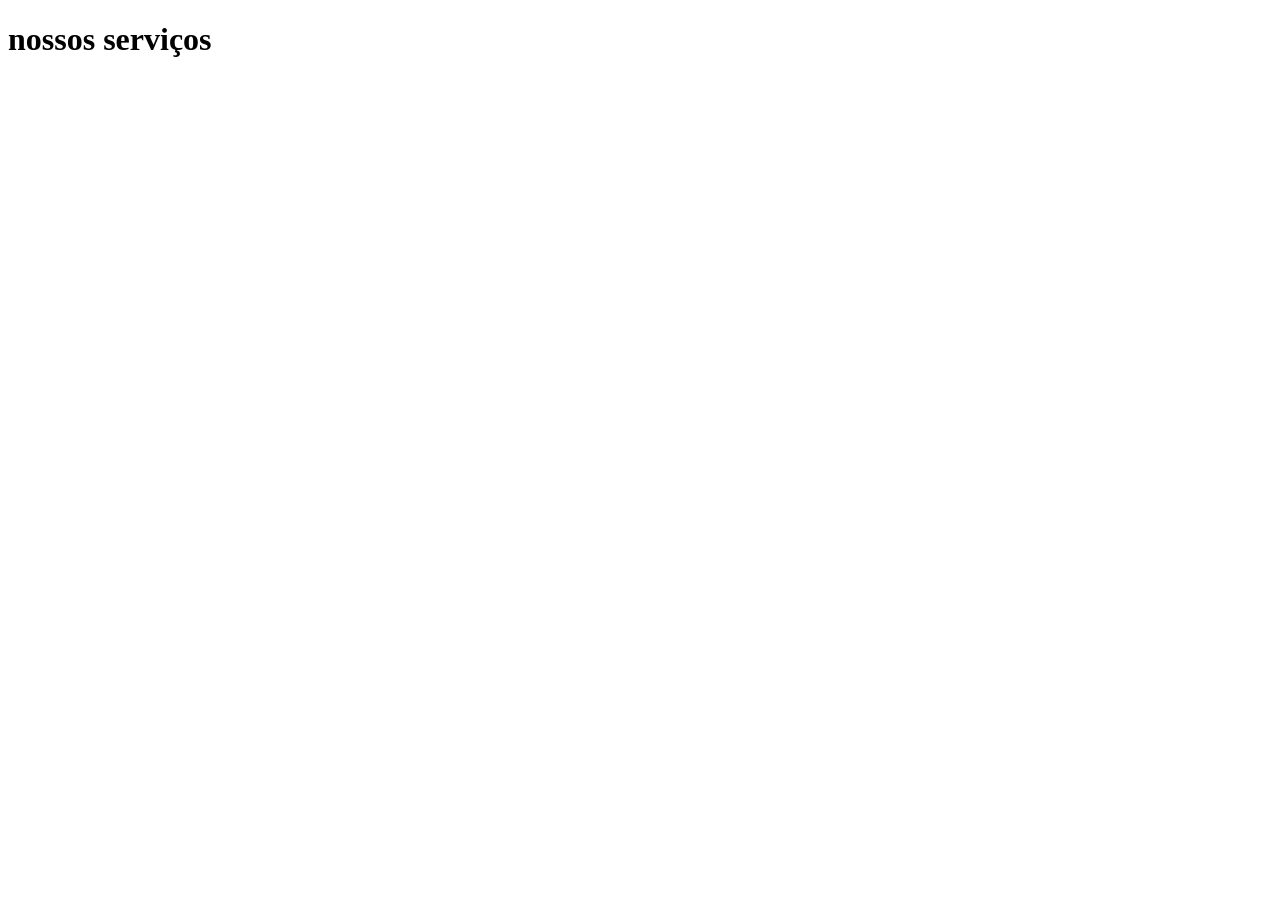
==== nossos-servicos.html @ 53694aad "Primeiro commit" ====
<!DOCTYPE html>
<html lang="pt-br">
<head>
    <meta charset="UTF-8">
    <meta name="viewport" content="width=device-width, initial-scale=1.0">
    <title>Document</title>
</head>
<body>
   <h1>nossos serviços</h1> 
</body>
</html>
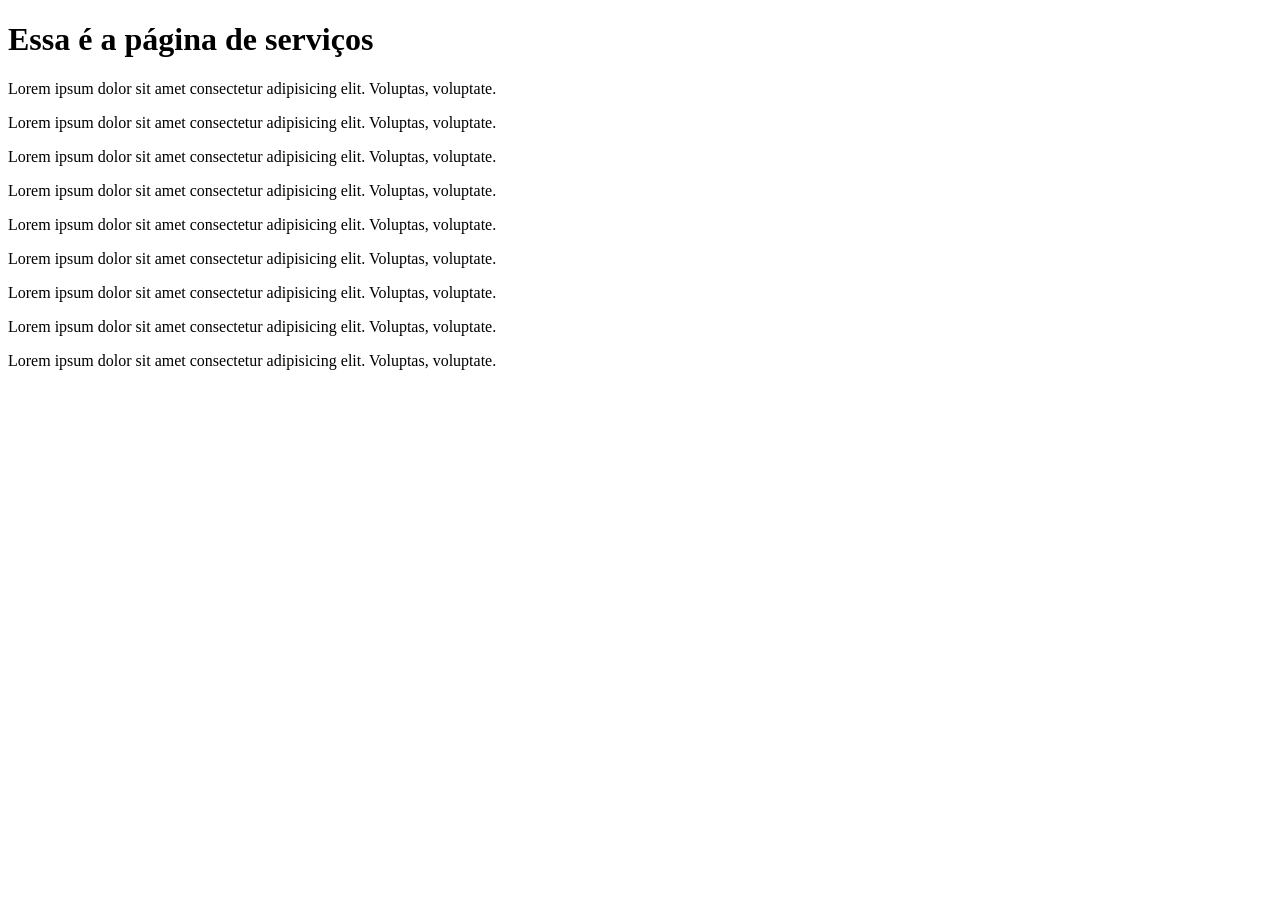
==== commit 41483d4c: "novo commit" ====
--- a/nossos-servicos.html
+++ b/nossos-servicos.html
@@ -6,6 +6,15 @@
     <title>Document</title>
 </head>
 <body>
-   <h1>nossos serviços</h1> 
+    <h1>Essa é a página de serviços</h1>
+    <p>Lorem ipsum dolor sit amet consectetur adipisicing elit. Voluptas, voluptate.</p>
+    <p>Lorem ipsum dolor sit amet consectetur adipisicing elit. Voluptas, voluptate.</p>
+    <p>Lorem ipsum dolor sit amet consectetur adipisicing elit. Voluptas, voluptate.</p>
+    <p>Lorem ipsum dolor sit amet consectetur adipisicing elit. Voluptas, voluptate.</p>
+    <p>Lorem ipsum dolor sit amet consectetur adipisicing elit. Voluptas, voluptate.</p>
+    <p>Lorem ipsum dolor sit amet consectetur adipisicing elit. Voluptas, voluptate.</p>
+    <p>Lorem ipsum dolor sit amet consectetur adipisicing elit. Voluptas, voluptate.</p>
+    <p>Lorem ipsum dolor sit amet consectetur adipisicing elit. Voluptas, voluptate.</p>
+    <p>Lorem ipsum dolor sit amet consectetur adipisicing elit. Voluptas, voluptate.</p>
 </body>
 </html>
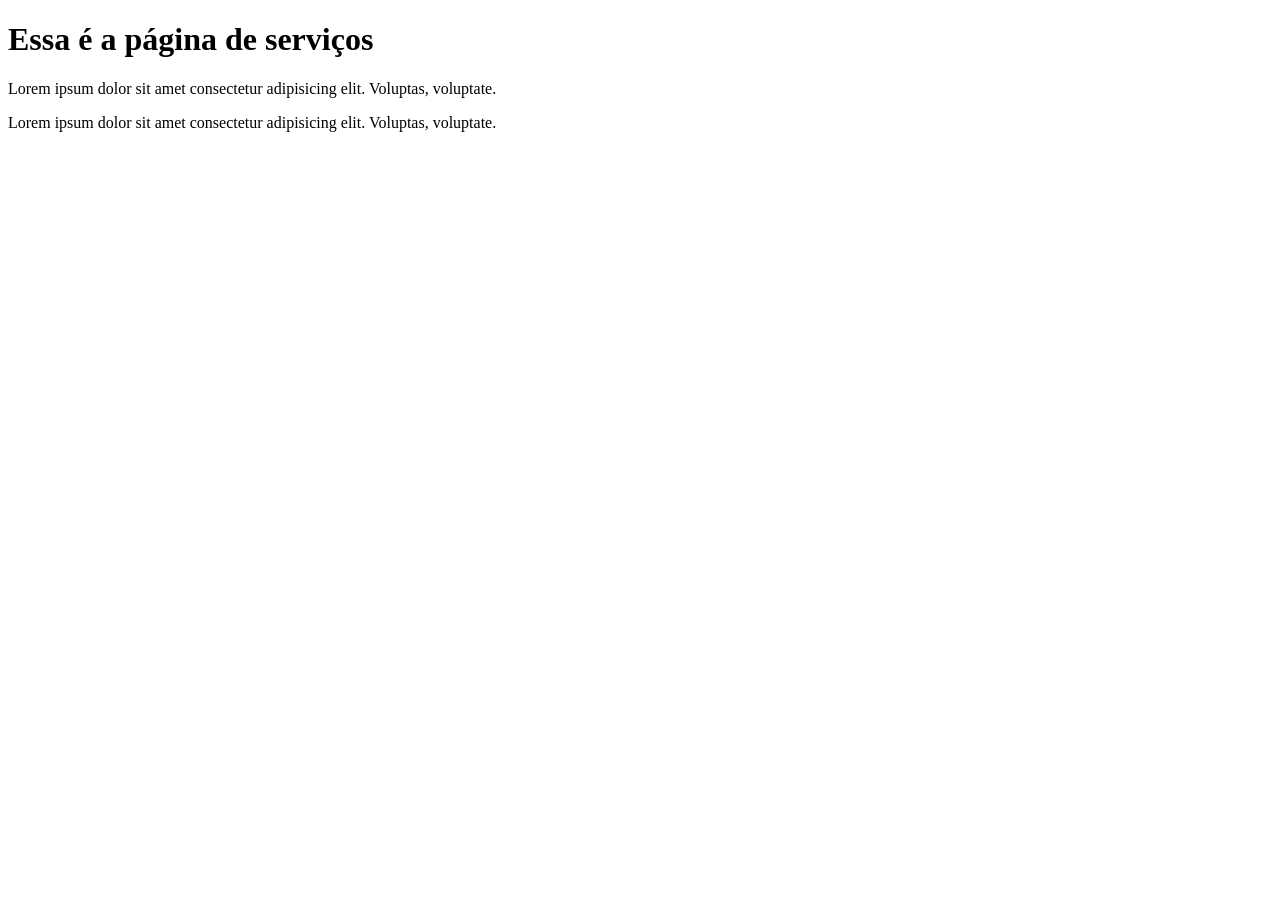
==== commit 85dae9d5: "novo commit" ====
--- a/nossos-servicos.html
+++ b/nossos-servicos.html
@@ -9,12 +9,5 @@
     <h1>Essa é a página de serviços</h1>
     <p>Lorem ipsum dolor sit amet consectetur adipisicing elit. Voluptas, voluptate.</p>
     <p>Lorem ipsum dolor sit amet consectetur adipisicing elit. Voluptas, voluptate.</p>
-    <p>Lorem ipsum dolor sit amet consectetur adipisicing elit. Voluptas, voluptate.</p>
-    <p>Lorem ipsum dolor sit amet consectetur adipisicing elit. Voluptas, voluptate.</p>
-    <p>Lorem ipsum dolor sit amet consectetur adipisicing elit. Voluptas, voluptate.</p>
-    <p>Lorem ipsum dolor sit amet consectetur adipisicing elit. Voluptas, voluptate.</p>
-    <p>Lorem ipsum dolor sit amet consectetur adipisicing elit. Voluptas, voluptate.</p>
-    <p>Lorem ipsum dolor sit amet consectetur adipisicing elit. Voluptas, voluptate.</p>
-    <p>Lorem ipsum dolor sit amet consectetur adipisicing elit. Voluptas, voluptate.</p>
 </body>
 </html>
